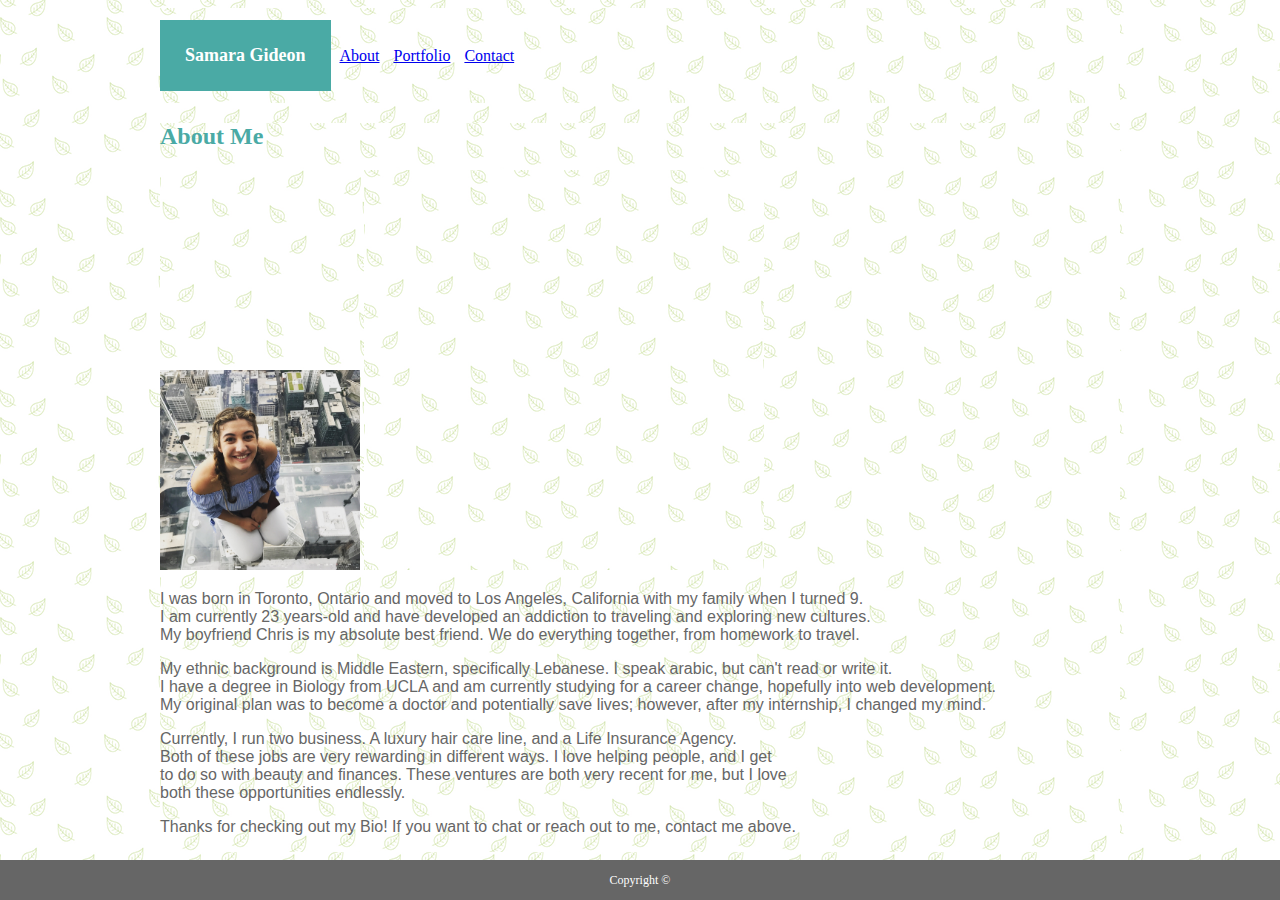
==== index.html @ e66a1b69 "Basic-Portfolio" ====
<!DOCTYPE html>

<head>

    <title>My Portfolio</title>

    <link rel="stylesheet" href="assets/css/style.css">

</head>

<body>

    <div id="Name-Box" class="container">

        <h1>Samara Gideon</h1>

        <div id="About"> <a href="index.html">About</a></div>

        <div id="Portfolio"> <a href="portfolio.html">Portfolio</a></div>
    
        <div id="Contact"> <a href="contact.html">Contact</a></div>
    
    </div>

    <div id="Center-Box" class="container">

        <div id="Main-Header"></div>

        <h2>About Me</h2>

        <img src="assets/images/Chicago.JPG" width="200px" height="200px">

        <img src="assets/images/leaves.png" alt="leaves">

        <div class="main-content">

            <p>I was born in Toronto, Ontario and moved to Los Angeles, California with my family when I turned 9.
                <br>

                I am currently 23 years-old and have developed an addiction to traveling and exploring new cultures.
                <br>

                My boyfriend Chris is my absolute best friend. We do everything together, from homework to travel.
                <br>
            
            </p>


             <p>My ethnic background is Middle Eastern, specifically Lebanese. I speak arabic, but can't read or write it.
                <br>

                I have a degree in Biology from UCLA and am currently studying for a career change, hopefully into web
                development.
                <br>

                My original plan was to become a doctor and potentially save lives; however, after my internship, I
                changed my mind.
                <br>

            </p>
            

            <p>Currently, I run two business. A luxury hair care line, and a Life Insurance Agency.
                <br>

                Both of these jobs are very rewarding in different ways. I love helping people, and I get
                <br>

                to do so with beauty and finances. These ventures are both very recent for me, but I love
                <br>

                both these opportunities endlessly.
                <br>

            </p>

            <p> Thanks for checking out my Bio! If you want to chat or reach out to me, contact me above.</p>

        </div>
    </div>

    <footer>Copyright &copy;</footer>

</body>

</html>
---- assets/css/style.css ----
h1 {
    border-color: #cccccc;;
    border-style: hidden;
    text-align: center;
    background-color: #4aaaa5;
    color: white;
    font-size: 18px;
    font-family: Georgia, 'Times New Roman', Times, serif;
    position: relative;
    max-width: 200px;
    padding: 25px;
    display: inline-block;

}

h2 {
    color:#4aaaa5;
    font-family: Georgia, 'Times New Roman', Times, serif;
    position: relative;
}

#Center-Box {
    background-color: #ffffff;
    max-width: 960px;
    border: 
}


.main-content {
    font-family: Arial, Helvetica, sans-serif;
    border-color: #dddddd;
    color: #666666;
    width: 100%;
    display: inline-block;
}

body {
    background-image: url(../images/leaves.png)
}

.contact-info {
    max-width: 500px;
    margin-right: center;

}

* {
    box-sizing: border-box;
}


.label {
    display: block;
    
}

.container {
    color: #777777;
    background-image:url(../images/leaves.png);
    border-color: #dddddd;
    max-width: 960px;
    margin: auto auto;
    clear: both;
}

#Portfolio {
    color: #777777;
    display: inline-block;
    text-align: center;
    padding: 5px;
    margin-top: 15px;

}

#Contact {
    color: #777777;
    display: inline-block;
    text-align: center;
    padding: 5px;
    margin-top: 15px;
}

#About {
    color: #777777;
    display: inline-block;
    text-align: center;
    margin-top: 15px;
    padding: 5px;   
}

/* footer is completely done */

footer {
    display: block;
    padding-top: 20px 0px;
    bottom: 0px;
    left: 0;
    right: 0;
    height: 40px;
    background-color: #666666;
    font-size: 12px;
    text-align: center;
    color: white;
    position: fixed;
    line-height: 40px;
}
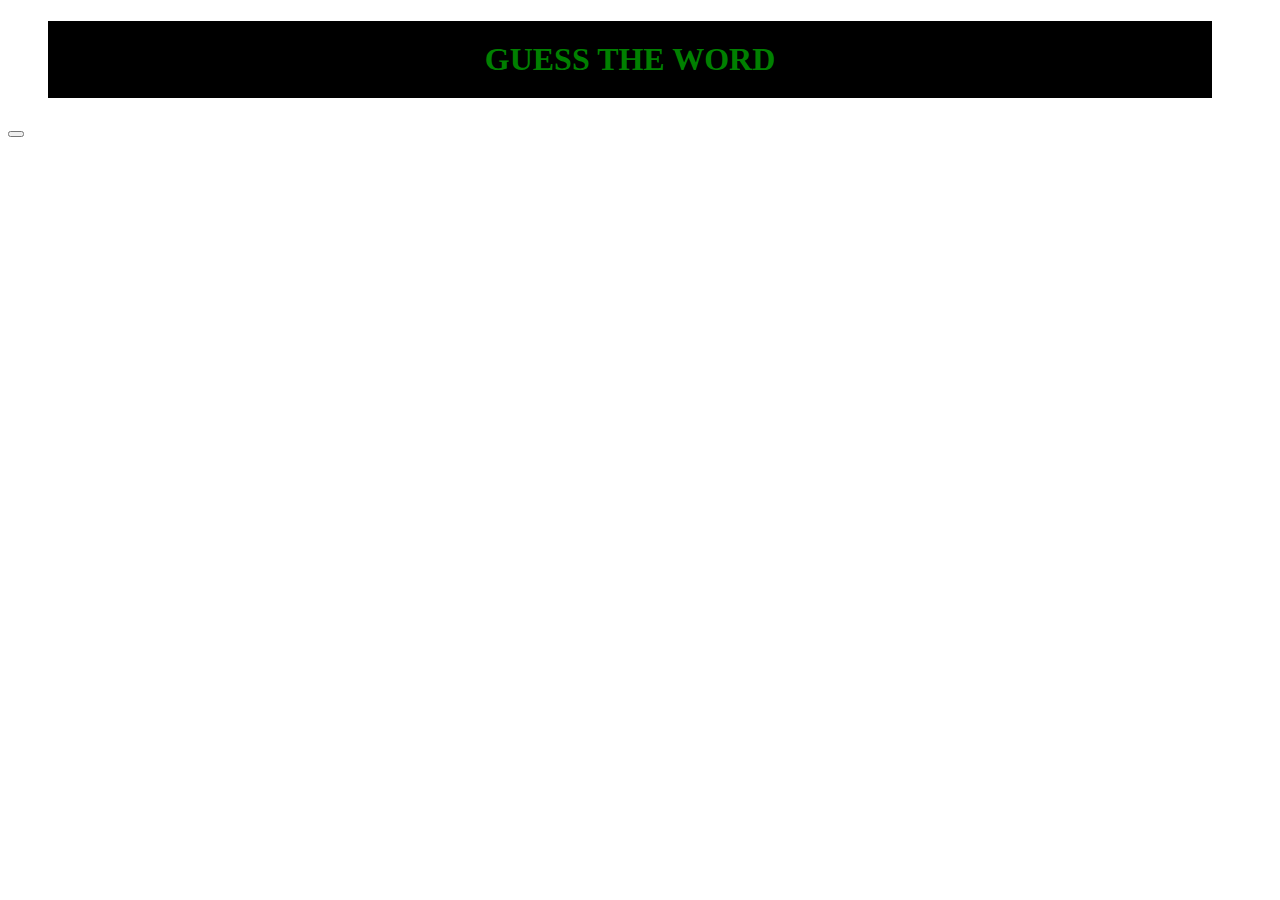
==== commit ac8e7660: "Add files via upload" ====
--- a/index.html
+++ b/index.html
@@ -1,86 +1,35 @@
-<!DOCTYPE html>
-
-<head>
-
-    <title>My Portfolio</title>
-
-    <link rel="stylesheet" href="assets/css/style.css">
-
-</head>
-
-<body>
-
-    <div id="Name-Box" class="container">
-
-        <h1>Samara Gideon</h1>
-
-        <div id="About"> <a href="index.html">About</a></div>
-
-        <div id="Portfolio"> <a href="portfolio.html">Portfolio</a></div>
-    
-        <div id="Contact"> <a href="contact.html">Contact</a></div>
-    
-    </div>
-
-    <div id="Center-Box" class="container">
-
-        <div id="Main-Header"></div>
-
-        <h2>About Me</h2>
-
-        <img src="assets/images/Chicago.JPG" width="200px" height="200px">
-
-        <img src="assets/images/leaves.png" alt="leaves">
-
-        <div class="main-content">
-
-            <p>I was born in Toronto, Ontario and moved to Los Angeles, California with my family when I turned 9.
-                <br>
-
-                I am currently 23 years-old and have developed an addiction to traveling and exploring new cultures.
-                <br>
-
-                My boyfriend Chris is my absolute best friend. We do everything together, from homework to travel.
-                <br>
-            
-            </p>
-
-
-             <p>My ethnic background is Middle Eastern, specifically Lebanese. I speak arabic, but can't read or write it.
-                <br>
-
-                I have a degree in Biology from UCLA and am currently studying for a career change, hopefully into web
-                development.
-                <br>
-
-                My original plan was to become a doctor and potentially save lives; however, after my internship, I
-                changed my mind.
-                <br>
-
-            </p>
-            
-
-            <p>Currently, I run two business. A luxury hair care line, and a Life Insurance Agency.
-                <br>
-
-                Both of these jobs are very rewarding in different ways. I love helping people, and I get
-                <br>
-
-                to do so with beauty and finances. These ventures are both very recent for me, but I love
-                <br>
-
-                both these opportunities endlessly.
-                <br>
-
-            </p>
-
-            <p> Thanks for checking out my Bio! If you want to chat or reach out to me, contact me above.</p>
-
-        </div>
-    </div>
-
-    <footer>Copyright &copy;</footer>
-
-</body>
-
-</html>+<!DOCTYPE html>
+<html lang="en-us">
+
+<head>
+
+    <title>Word Guess Game</title>
+
+    <meta charset="utf-8">
+
+    <link rel="stylesheet" href="assets/css/style.css">
+
+    <script type="text/javascript" src="assets/javascript/game.js"></script>
+
+</head>
+
+<body>
+
+<h1>GUESS THE WORD</h1>
+
+<div id="game"></div>
+
+<div id="letter"></div>
+
+<div id="guesses"></div>
+
+<button id="submit"></button>
+
+
+
+
+
+</body>
+
+</html>
+
--- a/assets/css/style.css
+++ b/assets/css/style.css
@@ -1,106 +1,8 @@
-h1 {
-    border-color: #cccccc;;
-    border-style: hidden;
-    text-align: center;
-    background-color: #4aaaa5;
-    color: white;
-    font-size: 18px;
-    font-family: Georgia, 'Times New Roman', Times, serif;
-    position: relative;
-    max-width: 200px;
-    padding: 25px;
-    display: inline-block;
-
-}
-
-h2 {
-    color:#4aaaa5;
-    font-family: Georgia, 'Times New Roman', Times, serif;
-    position: relative;
-}
-
-#Center-Box {
-    background-color: #ffffff;
-    max-width: 960px;
-    border: 
-}
-
-
-.main-content {
-    font-family: Arial, Helvetica, sans-serif;
-    border-color: #dddddd;
-    color: #666666;
-    width: 100%;
-    display: inline-block;
-}
-
-body {
-    background-image: url(../images/leaves.png)
-}
-
-.contact-info {
-    max-width: 500px;
-    margin-right: center;
-
-}
-
-* {
-    box-sizing: border-box;
-}
-
-
-.label {
-    display: block;
-    
-}
-
-.container {
-    color: #777777;
-    background-image:url(../images/leaves.png);
-    border-color: #dddddd;
-    max-width: 960px;
-    margin: auto auto;
-    clear: both;
-}
-
-#Portfolio {
-    color: #777777;
-    display: inline-block;
-    text-align: center;
-    padding: 5px;
-    margin-top: 15px;
-
-}
-
-#Contact {
-    color: #777777;
-    display: inline-block;
-    text-align: center;
-    padding: 5px;
-    margin-top: 15px;
-}
-
-#About {
-    color: #777777;
-    display: inline-block;
-    text-align: center;
-    margin-top: 15px;
-    padding: 5px;   
-}
-
-/* footer is completely done */
-
-footer {
-    display: block;
-    padding-top: 20px 0px;
-    bottom: 0px;
-    left: 0;
-    right: 0;
-    height: 40px;
-    background-color: #666666;
-    font-size: 12px;
-    text-align: center;
-    color: white;
-    position: fixed;
-    line-height: 40px;
+h1 {
+    text-align: center;
+    color: green;
+    background-color: black;
+    padding: 20px;
+    margin-left: 40px;
+    margin-right: 60px;
 }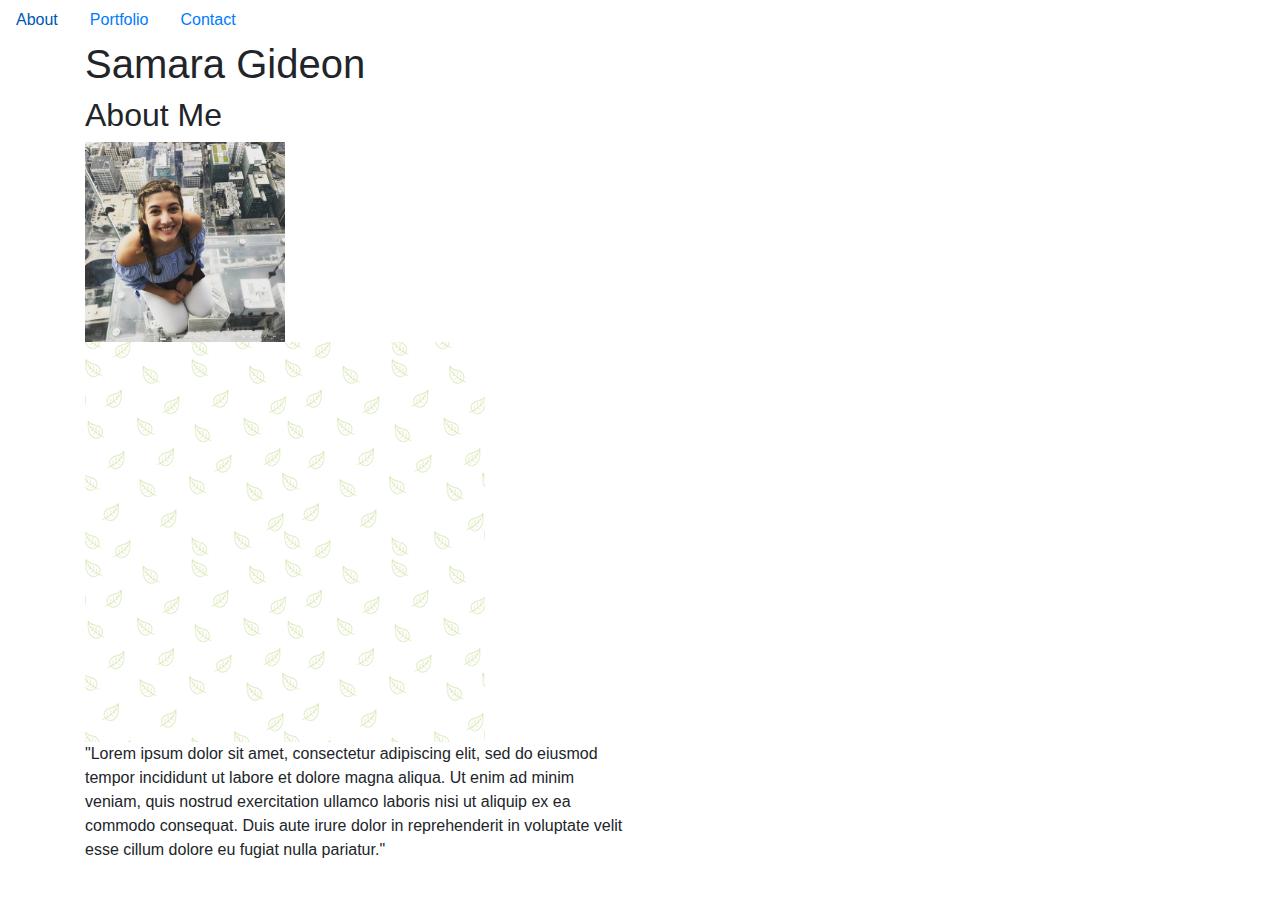
==== commit f349b6b4: "Add files via upload" ====
--- a/index.html
+++ b/index.html
@@ -1,35 +1,99 @@
 <!DOCTYPE html>
+
 <html lang="en-us">
 
 <head>
 
-    <title>Word Guess Game</title>
-
-    <meta charset="utf-8">
-
-    <link rel="stylesheet" href="assets/css/style.css">
-
-    <script type="text/javascript" src="assets/javascript/game.js"></script>
+    <link rel="stylesheet" href="https://stackpath.bootstrapcdn.com/bootstrap/4.3.1/css/bootstrap.min.css"
+        integrity="sha384-ggOyR0iXCbMQv3Xipma34MD+dH/1fQ784/j6cY/iJTQUOhcWr7x9JvoRxT2MZw1T" crossorigin="anonymous">
 
 </head>
 
 <body>
 
-<h1>GUESS THE WORD</h1>
+    <ul class="nav">
 
-<div id="game"></div>
+        <li class="nav-item">
 
-<div id="letter"></div>
+            <a class="nav-link active" href="index.html">About</a>
 
-<div id="guesses"></div>
+        </li>
 
-<button id="submit"></button>
+        <li class="nav-item">
+
+            <a class="nav-link" href="portfolio.html">Portfolio</a>
+
+        </li>
+
+        <li class="nav-item">
+
+            <a class="nav-link" href="contact.html">Contact</a>
+
+        </li>
+
+    </ul>
+
+    <div class="container">
+
+        <div class="row">
+
+            <div class="col-md-4">
+
+                <div class="header">
+
+                    <h1>Samara Gideon</h1>
+
+                    <h2>About Me</h2>
+
+                </div>
+
+            </div>
+
+        </div>
+
+    </div>
+
+    <div class="container">
+
+        <div class="row">
+
+            <div class="col-md-4">
+
+                <img src="images/Chicago.JPG" height="200px" width="200px" class="img">
+                
+                <img src="images/leaves.png" alt="leaves">
+
+            </div>
+
+        </div>
+
+    </div>
+
+    <div class="container">
+
+        <div class="row">
+
+            <div class="col-md-6">
+
+                <p>"Lorem ipsum dolor sit amet, consectetur adipiscing elit, sed do eiusmod tempor
+                    incididunt ut labore et dolore magna aliqua. Ut enim ad minim veniam, quis nostrud
+                    exercitation ullamco laboris nisi ut aliquip ex ea commodo consequat. Duis aute irure
+                    dolor in reprehenderit in voluptate velit esse cillum dolore eu fugiat nulla pariatur."
+                </p>
+
+            </div>
+
+        </div>
+
+    </div>
 
 
 
+    </div>
+    </div>
 
+    </div>
 
 </body>
 
-</html>
-
+</html>